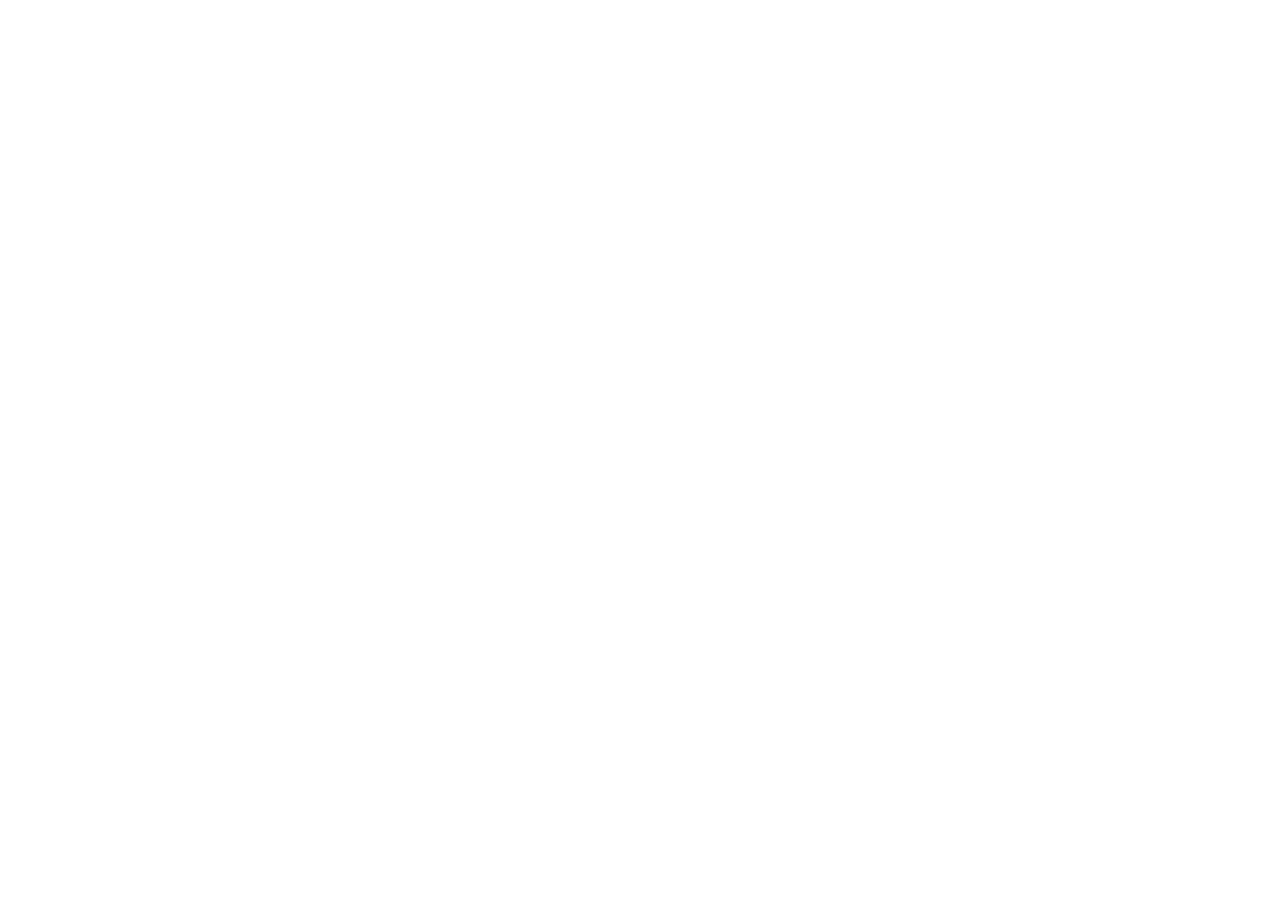
==== watch/index.html @ 0822bad0 "started" ====
<!DOCTYPE html>
<html lang="en">
<head>
  <meta charset="UTF-8">
  <meta name="viewport" content="width=device-width, initial-scale=1.0">
  <link rel="stylesheet" href="style.css">
  <title>Watch</title>
</head>
<body>
  
  <div class="clockDisplay"></div>
  <script src="app.js"></script>
</body>
</html>
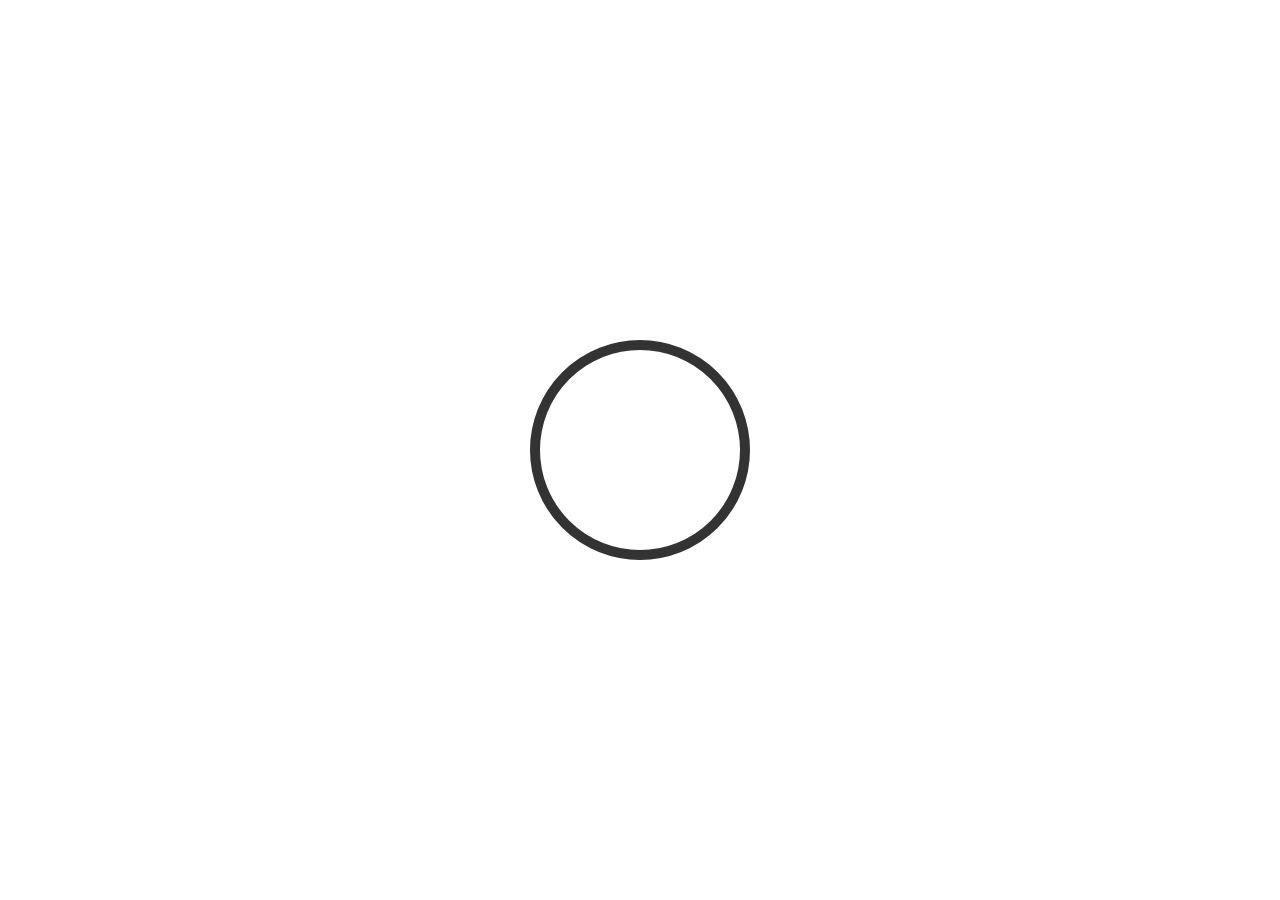
==== commit 3b61d0c2: "ended" ====
--- a/watch/index.html
+++ b/watch/index.html
@@ -1,14 +1,13 @@
 <!DOCTYPE html>
 <html lang="en">
-<head>
-  <meta charset="UTF-8">
-  <meta name="viewport" content="width=device-width, initial-scale=1.0">
-  <link rel="stylesheet" href="style.css">
-  <title>Watch</title>
-</head>
-<body>
-  
-  <div class="clockDisplay"></div>
-  <script src="app.js"></script>
-</body>
-</html>+  <head>
+    <meta charset="UTF-8" />
+    <meta name="viewport" content="width=device-width, initial-scale=1.0" />
+    <link rel="stylesheet" href="style.css" />
+    <title>Watch</title>
+  </head>
+  <body>
+    <div class="clockDisplay"></div>
+    <script src="app.js"></script>
+  </body>
+</html>
--- a/watch/style.css
+++ b/watch/style.css
@@ -0,0 +1,21 @@
+@import url("https://fonts.googleapis.com/css2?family=Roboto:wght@400;700&display=swap");
+
+body {
+  font-family: "Roboto", sans-serif;
+  display: flex;
+  justify-content: center;
+  align-items: center;
+  height: 100vh;
+  margin: 0;
+}
+
+.clockDisplay {
+  width: 200px;
+  height: 200px;
+  border: 10px solid #333;
+  border-radius: 50%;
+  position: relative;
+  display: flex;
+  justify-content: center;
+  align-items: center;
+}
